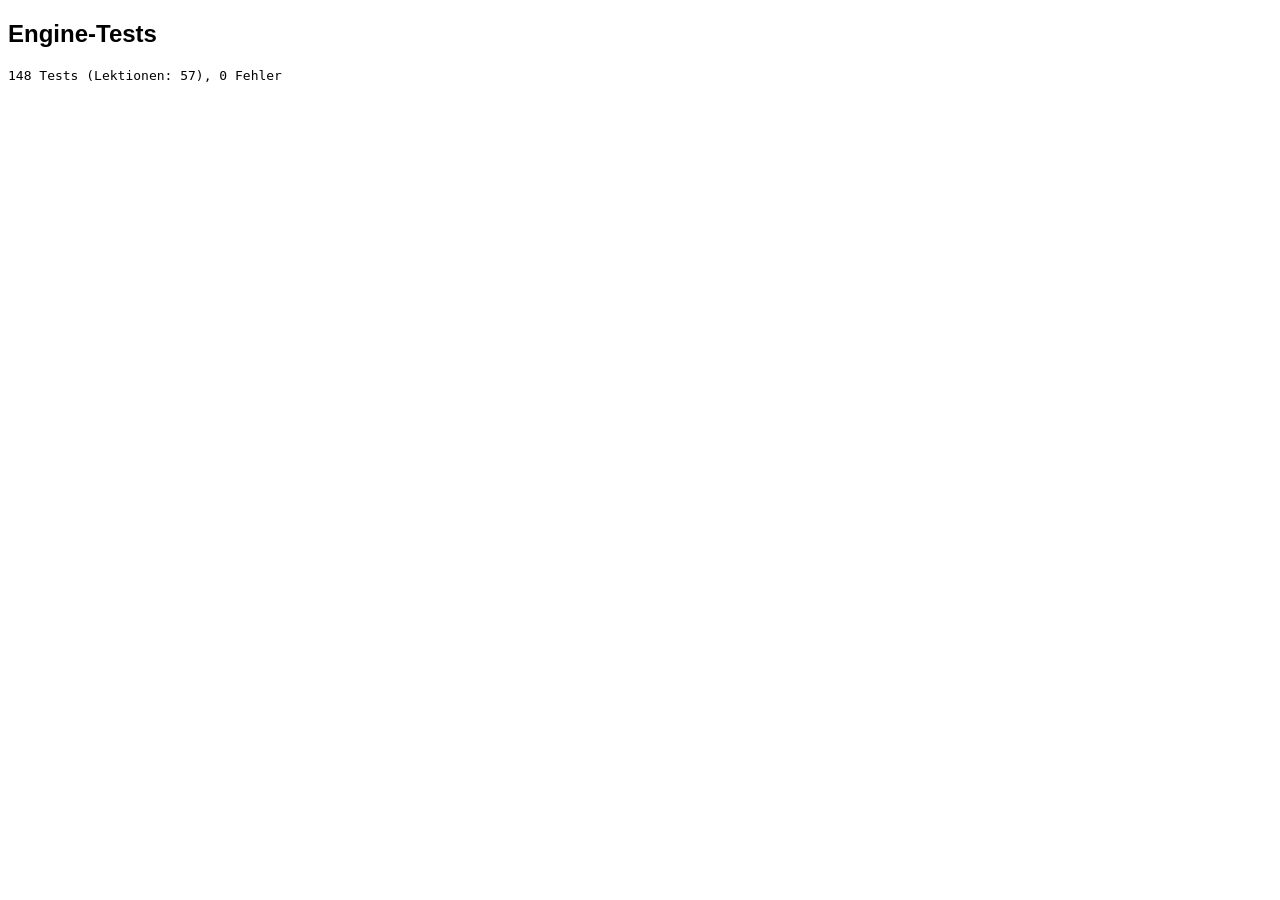
==== tests/test.html @ 1b203e20 "Lernapp: veröffentlichte Version Offline-Lernapp (HTML/JS) mit Vokabeln in Phasen, Grammatik, Formen" ====
<!DOCTYPE html>
<html lang="de"><head><meta charset="UTF-8">
  <meta name="robots" content="noindex, nofollow">  <!-- nicht in Suchmaschinen aufnehmen --><title>Tests</title></head>
<body style="font-family:'Malgun Gothic',sans-serif">
<h2>Engine-Tests</h2><pre id="out"></pre>
<script src="../js/hangul.js"></script>
<script src="../js/conjugate.js"></script>
<script src="../js/data/lexicon.js"></script>
<script src="../js/data/grammar.js"></script>
<script src="../js/keyboard.js"></script>
<script>
const C = [
  ['가다','present','가요'],['오다','present','와요'],['보다','past','봤어요'],['먹다','present','먹어요'],['마시다','past','마셨어요'],
  ['하다','present','해요'],['공부하다','past','공부했어요'],['배우다','present','배워요'],['되다','present','돼요'],['되다','past','됐어요'],
  ['쉬다','present','쉬어요'],['보내다','past','보냈어요'],['쓰다','present','써요'],['바쁘다','present','바빠요'],['예쁘다','present','예뻐요'],
  ['배고프다','present','배고파요'],['슬프다','past','슬펐어요'],['크다','mod','큰'],['듣다','present','들어요'],['듣다','honorific','들으세요'],
  ['듣다','and','듣고'],['걷다','past','걸었어요'],['돕다','present','도와요'],['돕다','future','도울 거예요'],['춥다','present','추워요'],
  ['춥다','if','추우면'],['맵다','mod','매운'],['낫다','present','나아요'],['짓다','past','지었어요'],['낫다','if','나으면'],
  ['모르다','present','몰라요'],['부르다','past','불렀어요'],['빠르다','present','빨라요'],['그렇다','present','그래요'],['그렇다','mod','그런'],
  ['하얗다','present','하얘요'],['빨갛다','mod','빨간'],['어떻다','present','어때요'],['살다','honorific','사세요'],['살다','formal','삽니다'],
  ['살다','future','살 거예요'],['살다','mod','사는'],['만들다','nikka','만드니까'],['놀다','reo','놀러 가요'],['열다','promise','열게요'],
  ['길다','mod','긴'],['멀다','if','멀면'],['먹다','formal','먹습니다'],['가다','formal','갑니다'],['하다','formal','합니다'],
  ['앉다','honorific','앉으세요'],['많다','present','많아요'],['맛있다','mod','맛있는'],['읽다','modPast','읽은'],['보다','modPast','본'],
  ['가다','must','가야 해요'],['마시다','must','마셔야 해요'],['공부하다','neg','공부 안 해요'],['가다','neg','안 가요'],['먹다','can','먹을 수 있어요'],
  ['만나다','shallWe','만날까요?'],['자다','before','자기 전에'],['먹다','after','먹은 후에'],['끝나다','after','끝난 후에'],['입다','present','입어요'],
  ['좋다','present','좋아요'],['닫다','present','닫아요'],['씻다','present','씻어요'],['기다리다','please','기다려 주세요'],['괜찮다','formal','괜찮습니다'],
  ['일어나다','past','일어났어요'],['켜다','present','켜요'],['서다','past','섰어요'],['가르치다','present','가르쳐요'],['피곤하다','because','피곤해서'],
  ['아프다','because','아파서'],
  ['가다','seemNow','가는 것 같아요'],['바쁘다','seemNow','바쁜 것 같아요'],['맛있다','seemNow','맛있는 것 같아요'],['오다','seemFut','올 것 같아요'],['가다','seemPast','간 것 같아요'],
  ['춥다','become','추워졌어요'],['따뜻하다','become','따뜻해졌어요'],['빨갛다','become','빨개졌어요'],['살다','cameTo','살게 됐어요'],['바쁘다','geodeun','바쁘거든요'],
  ['걷다','deora','걷더라고요'],['살다','intend','살려고 해요'],['먹다','intend','먹으려고 해요'],['듣다','intend','들으려고 해요'],['만들다','expYes','만든 적이 있어요'],
  ['듣다','expNo','들은 적이 없어요'],['살다','when','살 때'],['듣다','when','들을 때'],['춥다','notOnly','추울 뿐만 아니라'],['늦다','almost','늦을 뻔했어요'],
  ['크다','tend','큰 편이에요'],['그렇다','tend','그런 편이에요'],['자다','pretend','자는 척해요'],['가다','quote','간다고 해요'],['먹다','quote','먹는다고 해요'],
  ['살다','quote','산다고 해요'],['바쁘다','quote','바쁘다고 해요'],['공부하다','quote','공부한다고 해요'],['맛있다','quote','맛있다고 해요'],['배우다','asPast','배운 대로'],
  ['춥다','tenikka','추울 테니까'],['하다','tenikka','할 테니까'],['살다','while','사는 동안'],['기다리다','while','기다리는 동안'],['덥다','nikka','더우니까'],['파랗다','present','파래요'],['굽다','present','구워요'],['넓다','present','넓어요']
];
const lex = Object.fromEntries(Lexicon.verbs.map(v=>[v.ko,v]));
let out='', fail=0;
for (const [v,f,exp] of C) {
  const e = lex[v] || { ko: v, type: 'V' };
  const got = Conj.conjugate(e, f);
  if (got !== exp) { fail++; out += `✗ ${v} ${f}: erwartet ${exp}, bekommen ${got}\n`; }
}
// Partikel
const P = [['학생','topic','학생은'],['저','topic','저는'],['지하철','dir','지하철로'],['손','dir','손으로'],['버스','dir','버스로'],['커피','be','커피예요'],['물','be','물이에요'],['책','notbe','책이 아니에요'],['3','obj','3을']];
for (const [n,t,exp] of P) { const got = Hangul.particle(n,t); if (got!==exp){fail++; out+=`✗ ${n}+${t}: ${exp} / ${got}\n`;} }
// Guess
const G = [['춥다','ㅂ'],['입다',''],['듣다','ㄷ'],['받다',''],['낫다','ㅅ'],['웃다',''],['모르다','르'],['그렇다','ㅎ'],['좋다',''],['따르다','']];
for (const [v,exp] of G) { const got = Conj.guessClass(v); if (got!==exp){fail++; out+=`✗ guess ${v}: ${exp} / ${got}\n`;} }
// Fehler-Index-Check der Grammatikdaten
for (const p of Grammar.points) for (const e of (p.err||[])) {
  const w = e[0].split(/\s+/), r = e[1].split(/\s+/);
  if (e[2] >= w.length) { fail++; out += `✗ Fehlerindex ${p.id}: ${e[0]}\n`; }
}
// Bildschirmtastatur: Silbenbildung
const K = [[['ㅎ','ㅏ','ㄴ','ㄱ','ㅜ','ㄱ','ㅇ','ㅓ'],'한국어'],[['ㅎ','ㅏ','ㄴ','ㄱ','ㅜ','ㄱ','ㅓ'],'한구거'],[['ㄷ','ㅏ','ㄹ','ㄱ'],'닭'],[['ㄷ','ㅏ','ㄹ','ㄱ','ㅣ'],'달기'],[['ㅇ','ㅗ','ㅏ'],'와'],
  [['ㅇ','ㅣ','ㅆ','ㅇ','ㅓ','ㅇ','ㅛ'],'있어요'],[['ㅇ','ㅏ','ㄴ','ㅈ','ㅇ','ㅡ','ㅅ','ㅔ','ㅇ','ㅛ'],'앉으세요'],[['ㄱ','ㅏ','ㅂ','ㅅ'],'값'],[['ㅁ','ㅜ','ㅓ'],'뭐'],[['ㄸ','ㅏ','ㄸ'],'따ㄸ'],[['ㅇ','ㅢ'],'ㅇㅢ'.length?'의':'']];
for (const [j,exp] of K) { const got = Keyboard.composeAll(j); if (got!==exp){fail++; out+=`✗ Tastatur ${j.join('')}: ${exp} / ${got}
`;} }
for (const [a,exp] of [['한','하'],['와','오'],['닭','달'],['가','ㄱ'],['ㄱ','']]) { const got = Keyboard.backJamo(a); if (got!==exp){fail++; out+=`✗ Rücktaste ${a}: ${exp} / ${got}
`;} }
out = `${C.length + P.length + G.length + 15} Tests (Lektionen: ${Grammar.points.length}), ${fail} Fehler\n` + out;
document.getElementById('out').textContent = out;
</script></body></html>
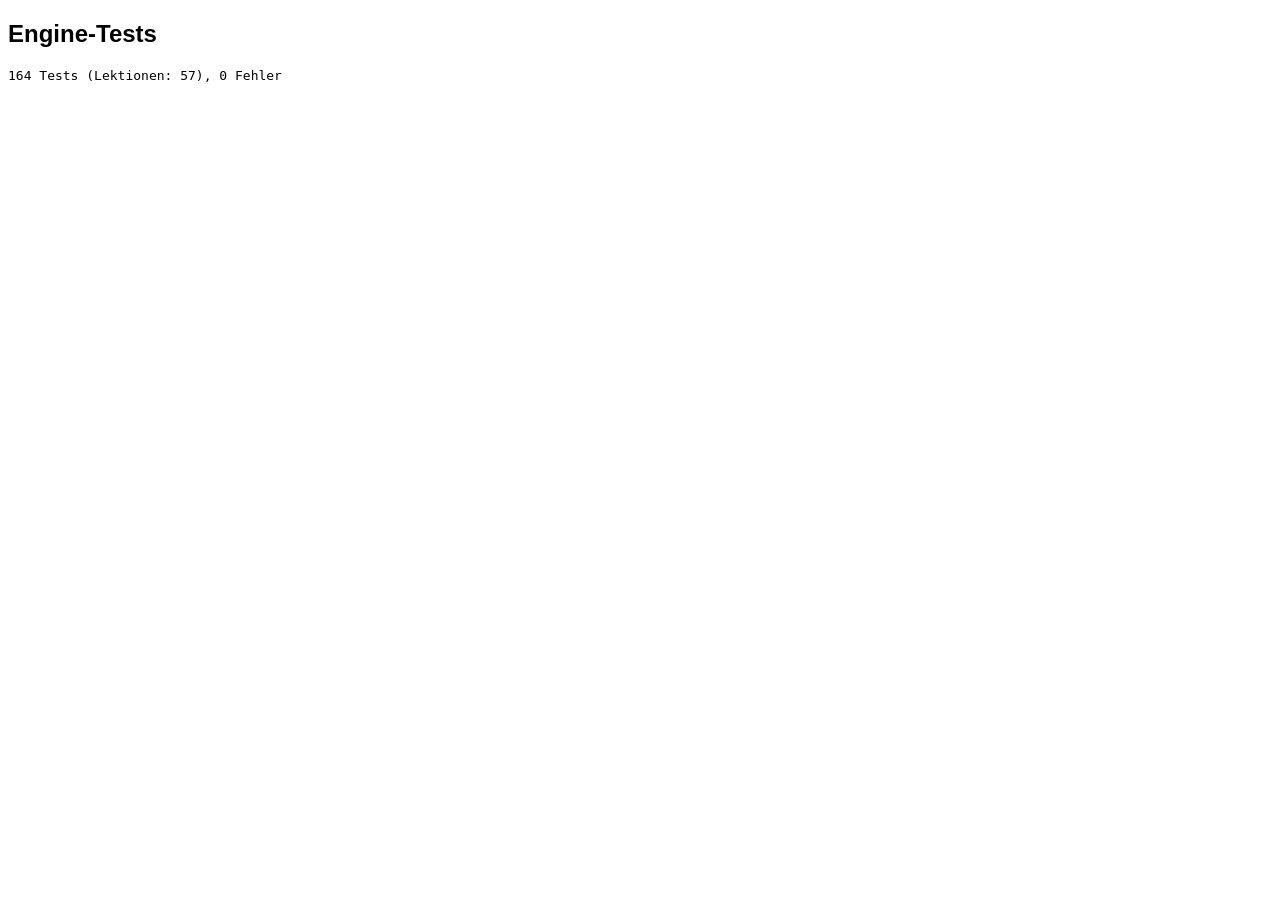
==== commit baf51cdc: "Backups: Formatversion, App-Kennung, Migration und Dateiname mit Datum/Uhrzeit/Nummer Ältere Backups" ====
--- a/tests/test.html
+++ b/tests/test.html
@@ -8,6 +8,7 @@
 <script src="../js/data/lexicon.js"></script>
 <script src="../js/data/grammar.js"></script>
 <script src="../js/keyboard.js"></script>
+<script src="../js/core.js"></script>
 <script>
 const C = [
   ['가다','present','가요'],['오다','present','와요'],['보다','past','봤어요'],['먹다','present','먹어요'],['마시다','past','마셨어요'],
@@ -59,6 +60,41 @@
 `;} }
 for (const [a,exp] of [['한','하'],['와','오'],['닭','달'],['가','ㄱ'],['ㄱ','']]) { const got = Keyboard.backJamo(a); if (got!==exp){fail++; out+=`✗ Rücktaste ${a}: ${exp} / ${got}
 `;} }
-out = `${C.length + P.length + G.length + 15} Tests (Lektionen: ${Grammar.points.length}), ${fail} Fehler\n` + out;
+const eqB = (label, got, exp) => { bk++; if (got !== exp) { fail++; out += `✗ ${label}: erwartet „${exp}“, bekommen „${got}“\n`; } };
+let bk = 0;
+
+// ── Backup-Kompatibilität: Backup im ALTEN Format (Version 1, wie bis 2026-11-26 erzeugt) muss vollständig laden ──
+(function () {
+  const S = Core.Store;
+  const old = {
+    version: 1,
+    vocab: [{ id: 'k1', ko: 'WORT1', de: 'Bedeutung', topic: 'Alltag', pos: 'Nomen', prio: 1, note: 'n',
+      srs: { de2ko: { phase: 2, due: '2026-11-27', last: '2026-11-24' }, ko2de: { phase: 0, due: '' } } },
+      { id: 'k2', ko: 'WORT2', de: 'Zweite', srs: { de2ko: { phase: 6, due: '2027-05-01', last: '2026-11-01' }, ko2de: { phase: 1, due: '2026-11-26', last: '2026-11-25' } } }],
+    grammar: { present: { active: true, phase: 3, due: '2026-12-01', history: [{ d: '2026-11-24', p: 90 }] } },
+    settings: { vocabIntervals: [1, 3, 9, 29, 90, 180], directions: 'de2ko', newPerDay: 15 },
+    stats: { days: { '2026-11-25': { vocab: 12, vocabOk: 10, grammar: 3, grammarOk: 3 } }, newCount: { date: '2026-11-25', n: 7 } },
+    importedPackages: { teil1: 'abc' }, lastBackup: '2026-11-25'
+  };
+  const before = JSON.stringify(old.vocab) + JSON.stringify(old.grammar);
+  const st = S.migrate(JSON.parse(JSON.stringify(old)));
+  eqB('Backup: Formatversion aktualisiert', st.version, S.SCHEMA);
+  eqB('Backup: App-Kennung ergänzt', st.appId, S.APP_ID);
+  eqB('Backup: Lernstand Vokabeln unverändert', JSON.stringify(st.vocab), JSON.stringify(old.vocab));
+  eqB('Backup: Grammatik unverändert', JSON.stringify(st.grammar), JSON.stringify(old.grammar));
+  eqB('Backup: eigene Einstellung bleibt', st.settings.directions, 'de2ko');
+  eqB('Backup: eigene Einstellung bleibt (2)', st.settings.newPerDay, 15);
+  eqB('Backup: neue Einstellungen ergänzt', typeof st.settings.ui, 'object');
+  eqB('Backup: Statistik bleibt', st.stats.days['2026-11-25'].vocab, 12);
+  eqB('Backup: Pakete bleiben', st.importedPackages.teil1, 'abc');
+  eqB('Backup: Bereiche ergänzt', typeof st.dialogs + '/' + typeof st.memory, 'object/object');
+  eqB('Backup: Original nicht verändert', JSON.stringify(old.vocab) + JSON.stringify(old.grammar), before);
+  eqB('Backup: zweimal migrieren ändert nichts', JSON.stringify(S.migrate(JSON.parse(JSON.stringify(st)))), JSON.stringify(st));
+  eqB('Prüfung: altes Backup ok', S.checkBackup(old).ok, true);
+  eqB('Prüfung: andere App abgelehnt', S.checkBackup(Object.assign({}, old, { appId: 'andere-lernapp' })).ok, false);
+  eqB('Prüfung: neuere Version abgelehnt', S.checkBackup(Object.assign({}, old, { version: S.SCHEMA + 1 })).ok, false);
+  eqB('Prüfung: keine Backup-Datei abgelehnt', S.checkBackup({ foo: 1 }).ok, false);
+})();
+out = `${C.length + P.length + G.length + 15 + bk} Tests (Lektionen: ${Grammar.points.length}), ${fail} Fehler\n` + out;
 document.getElementById('out').textContent = out;
 </script></body></html>
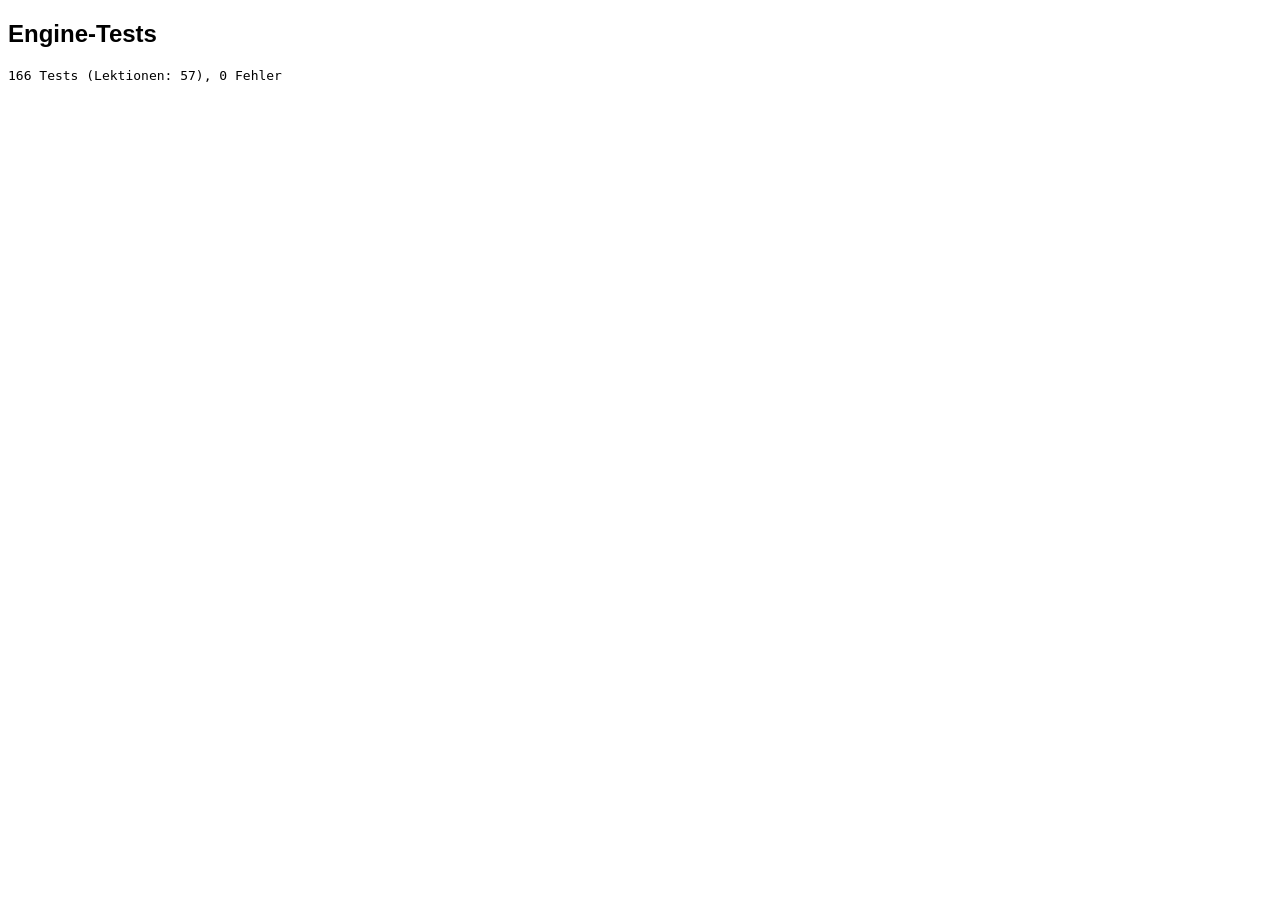
==== commit 6e041b2d: "Backup: Exportzeit immer aktuell, nicht aus eingespieltem Backup übernommen Co-Authored-By: Claude O" ====
--- a/tests/test.html
+++ b/tests/test.html
@@ -94,6 +94,8 @@
   eqB('Prüfung: andere App abgelehnt', S.checkBackup(Object.assign({}, old, { appId: 'andere-lernapp' })).ok, false);
   eqB('Prüfung: neuere Version abgelehnt', S.checkBackup(Object.assign({}, old, { version: S.SCHEMA + 1 })).ok, false);
   eqB('Prüfung: keine Backup-Datei abgelehnt', S.checkBackup({ foo: 1 }).ok, false);
+  { const n = new Date('2026-11-27T21:12:00Z'); const f = JSON.parse(S.fileJson(Object.assign({}, old, { exportedAt: '2026-11-27T08:44:26.053Z' }), n));
+    eqB('Backup-Datei: Exportzeit immer aktuell (nicht aus altem Backup)', f.exportedAt, n.toISOString()); eqB('Backup-Datei: Lernstand drin', f.vocab.length, old.vocab.length); }
 })();
 out = `${C.length + P.length + G.length + 15 + bk} Tests (Lektionen: ${Grammar.points.length}), ${fail} Fehler\n` + out;
 document.getElementById('out').textContent = out;
